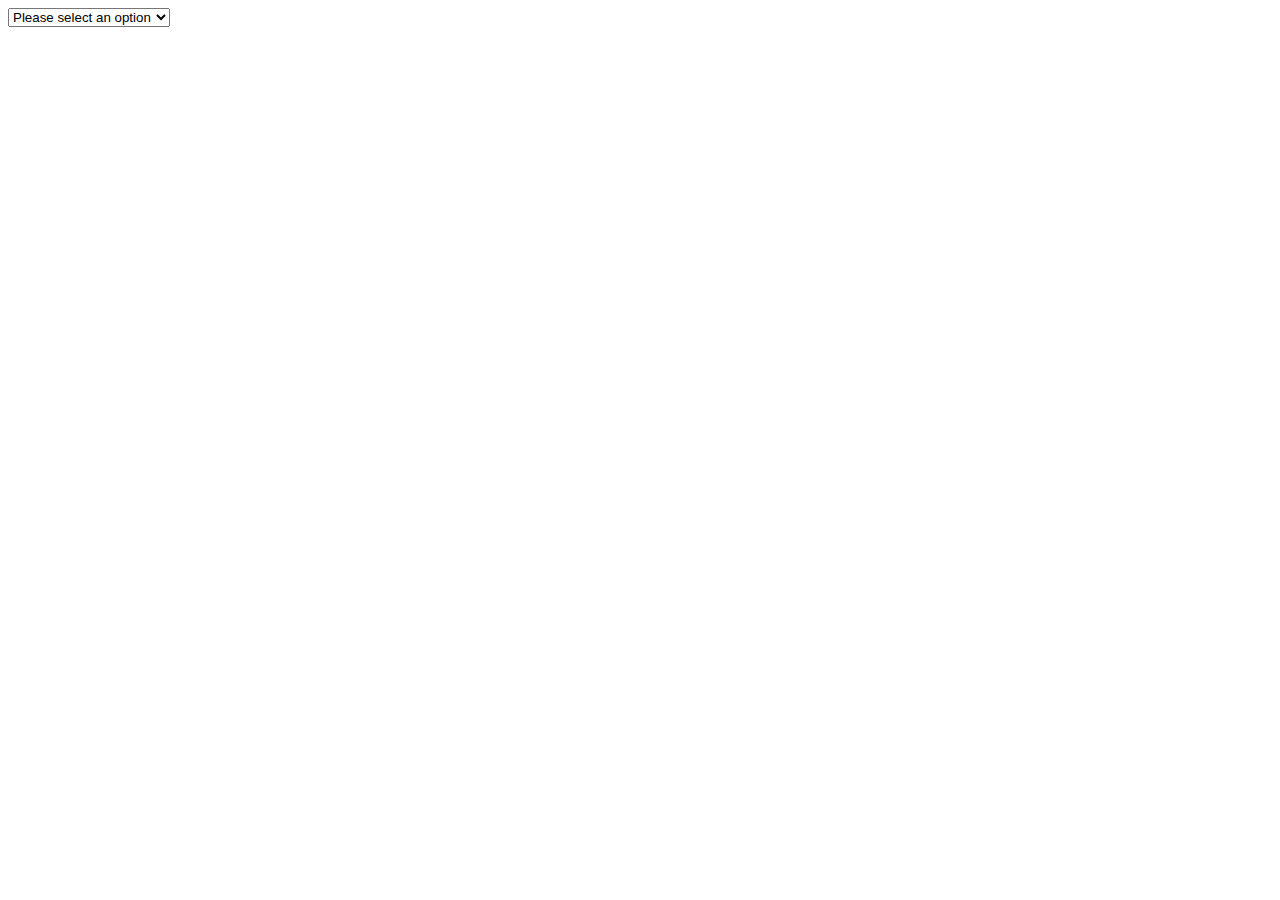
==== index.html @ 74eda1c7 "fix" ====
<!DOCTYPE html>
    
    <html>
        <head>
            <title> Module 5 Assignment 5</title>
            <link rel="stylesheet" type="text/css" href="styles/Assignment5.css"/>
            <script src="javascript/Assignment5.js"></script>
        </head>
        
        <body>
            <select onchange="MenuChoice();" id="menu">
                    <option>Please select an option</option>
                    <option>Show Customer List</option>
                    <option>Show Order History</option>
                    <option>Show Customer Orders</option>
                </select>
            <section id=custlist class= custlist>
            <h1>Customer List </h1>
            <hr>
            <button onclick="GetList();" id="list"> Get Customer List </button>  
            <hr>
            <br>
            <label id="listdisplay"> Customer list will be displayed here:</label>
            </section>
            
            <section id=custhistory class=custhistory>
            <h1>Order History </h1>
            <hr>
            <label> Please enter a Customer ID:</label>
            <input type="text" id="idhist">
            <br>
            <button onclick="GetHistory();" id="history"> Get Customer Order History </button>  
            <hr>
            <br>
            <label id="historydisplay"> Customer order history will be displayed here:</label>
            </section>
            
            <section id=custorders class=custhistory>
            <h1>Customer Orders </h1>
            <hr>
            <label> Please enter a Customer ID:</label>
            <input type="text" id="custid">
            <br>
            <button onclick="GetOrders();" id="orders"> Get Customer Orders </button>  
            <hr>
            <br>
            <label id="orderdisplay"> Customer orders will be displayed here:</label>
            </section>
        </body>
    </html>
---- styles/Assignment5.css ----
section.custlist {background-color: #FFFFCC; visibility: hidden; position: absolute; width: 600px}
section.custhistory {background-color: #DCDCDC; visibility: hidden; position: relative; width: 600px}
section.custorders {background-color: #DCDCDC; visibility: hidden; position: static; width: 600px}
#orderdisplay {background-color: #FFFFCC; }
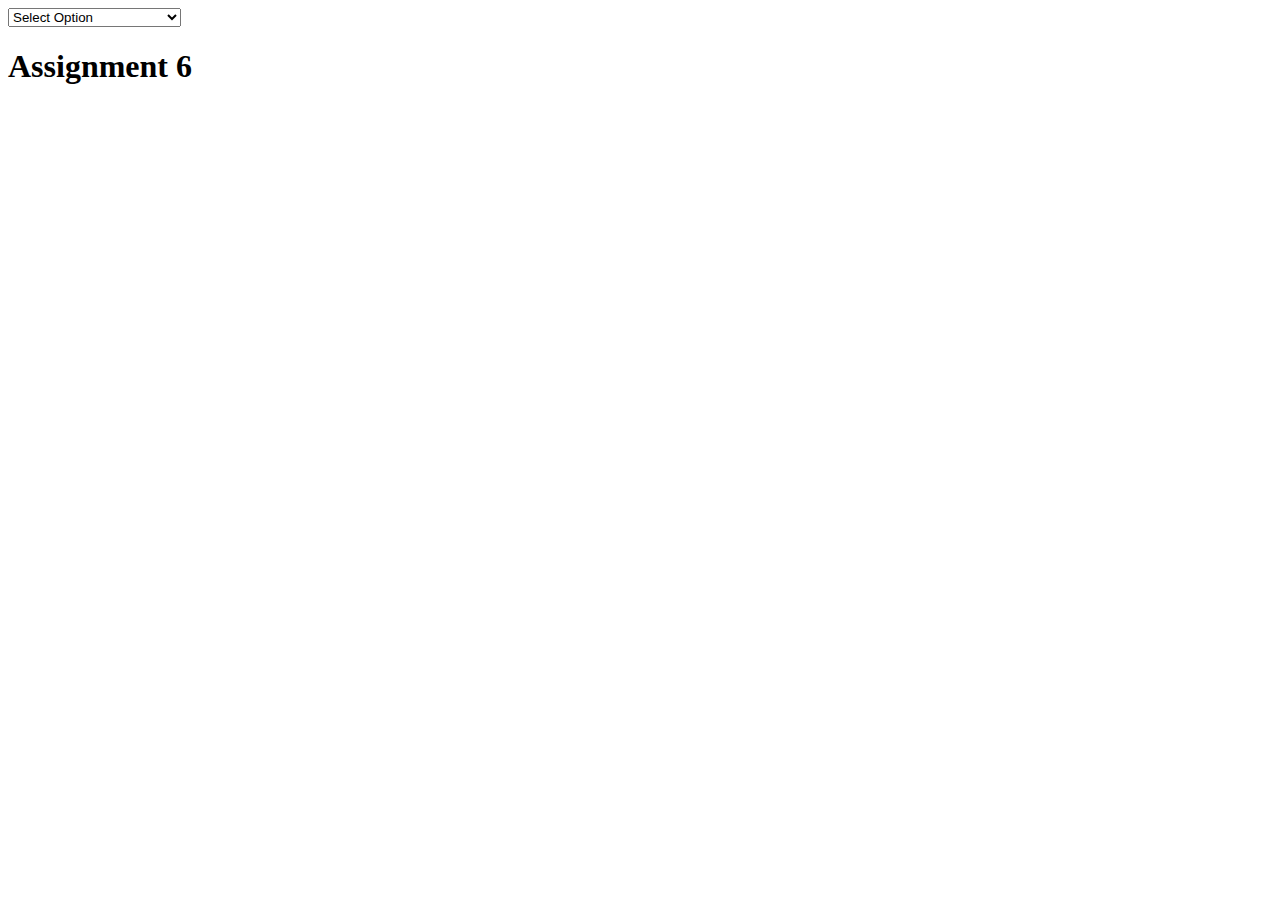
==== commit e23e29d7: "fix" ====
--- a/index.html
+++ b/index.html
@@ -1,50 +1,75 @@
 <!DOCTYPE html>
-    
     <html>
         <head>
-            <title> Module 5 Assignment 5</title>
-            <link rel="stylesheet" type="text/css" href="styles/Assignment5.css"/>
-            <script src="javascript/Assignment5.js"></script>
+            <title>Module 6 Assignment</title>
+            <link rel="stylesheet" type="text/css" href="styles/Assignment6.css" />
+            <script src="javascript/Assignment6.js"></script>
         </head>
         
         <body>
             <select onchange="MenuChoice();" id="menu">
-                    <option>Please select an option</option>
-                    <option>Show Customer List</option>
-                    <option>Show Order History</option>
-                    <option>Show Customer Orders</option>
-                </select>
-            <section id=custlist class= custlist>
-            <h1>Customer List </h1>
-            <hr>
-            <button onclick="GetList();" id="list"> Get Customer List </button>  
-            <hr>
-            <br>
-            <label id="listdisplay"> Customer list will be displayed here:</label>
+                <option>Select Option</option>
+                <option value="newcust">Add New Customer</option>
+                <option value="upshipadd">Update Ship-To Address</option>
+                <option value="deletecustomer"> Delete Existing Customer</option>
+            </select>
+                <h1>Assignment 6</h1>
+            <section id="section1" class="section1">
+                <h1>Add New Customer</h1>
+                <hr>
+                <label>Please enter a Customer ID: </label>
+                <input type="text" id="custid">
+                <label class="example"> The customer ID should be 5 uppercase text characters.</label>
+                <br>
+                <label>Please enter Customer Name: </label>
+                <input type="text" id="custname">
+                <br>
+                <label> Please enter Customer City</label>
+                <input type="text" id="custcity">
+                <br>
+                <button onclick="CreateCustomer()" id="newcust"> Add a New Customer </button>
+                <hr>
+                <label id="result1">The operation's result will display here.</label>
+                <hr>
             </section>
             
-            <section id=custhistory class=custhistory>
-            <h1>Order History </h1>
-            <hr>
-            <label> Please enter a Customer ID:</label>
-            <input type="text" id="idhist">
-            <br>
-            <button onclick="GetHistory();" id="history"> Get Customer Order History </button>  
-            <hr>
-            <br>
-            <label id="historydisplay"> Customer order history will be displayed here:</label>
+            <section id="section2" class="section2">
+                <h1>Update Ship-To Address</h1>
+                <hr>
+                <label> Please enter Order Number </label>
+                <input type="number" id="ordernum">
+                <br>
+                <label>Please enter Ship-To Name: </label>
+                <input type="text" id="shipname">
+                <br>
+                <label>Please enter Ship-To Street Address: </label>
+                <input type="text" id="shipaddress">
+                <br>
+                <label> Please enter Ship-to City</label>
+                <input type="text" id="shipcity">
+                <br>
+                <label> Please enter Ship-To Postal Code</label>
+                <input type="text" id="postcode">
+                <br>
+                <button onclick="UpdateAddress();" id="upadd"> Update Ship-To Address </button>
+                <br>
+                <hr>
+                <label id="result2">The operation's result will display here.</label>
+                <hr>
             </section>
             
-            <section id=custorders class=custhistory>
-            <h1>Customer Orders </h1>
-            <hr>
-            <label> Please enter a Customer ID:</label>
-            <input type="text" id="custid">
-            <br>
-            <button onclick="GetOrders();" id="orders"> Get Customer Orders </button>  
-            <hr>
-            <br>
-            <label id="orderdisplay"> Customer orders will be displayed here:</label>
+            <section id="section3" class="section3">
+                <h1>Delete Existing Customer</h1>
+                <hr>
+                <label>Please enter Customer ID to be deleted: </label>
+                <input type="text" id="customernum">
+                <br>
+                <button onclick="DeleteCustomer();" id="delcust"> Delete Customer</button>
+                <br>
+                <hr>
+                <label id="result3">The operation's result will display here.</label>
+                <hr>
             </section>
+            
         </body>
-    </html> +    </html>--- a/styles/Assignment6.css
+++ b/styles/Assignment6.css
@@ -0,0 +1,7 @@
+.example {font-style: italic; color: red; }
+section.section1 {background-color: #DCDCDC; visibility: hidden; position: absolute; width: 600px}
+section.section2 {background-color: #33FF83; visibility: hidden; position: relative; width: 600px}
+section.section3 {background-color: #339FFF; visibility: hidden; position: absolute; width: 600px ;top: 100px}
+#result1 {background-color: #FFFFCC; }
+#result2 {background-color: #FFFFCC; }
+#result3 {background-color: #FFFFCC; }